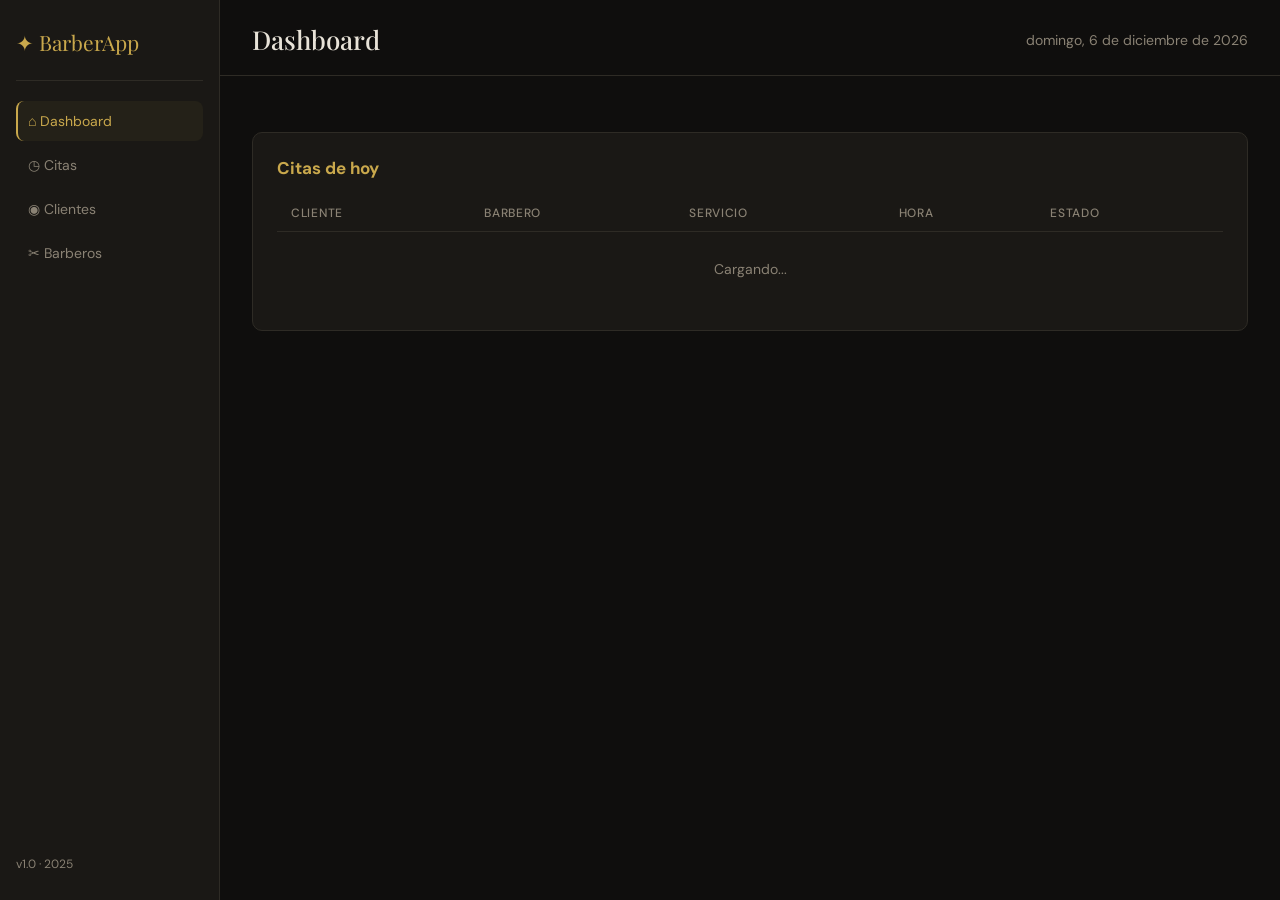
==== templates/index.html @ ac15a0c0 "primer commit - sistema barberia" ====
<!DOCTYPE html>
<html lang="es">
<head>
  <meta charset="UTF-8"/>
  <meta name="viewport" content="width=device-width, initial-scale=1.0"/>
  <title>BarberApp — Dashboard</title>
  <link href="https://fonts.googleapis.com/css2?family=Playfair+Display:wght@500;700&family=DM+Sans:wght@300;400;500&display=swap" rel="stylesheet"/>
  <link rel="stylesheet" href="/static/css/main.css"/>
</head>
<body>
<aside class="sidebar">
  <div class="brand">✦ BarberApp</div>
  <nav>
    <a href="/" class="nav-item active">⌂ Dashboard</a>
    <a href="/citas" class="nav-item">◷ Citas</a>
    <a href="/clientes" class="nav-item">◉ Clientes</a>
    <a href="/barberos" class="nav-item">✂ Barberos</a>
  </nav>
  <div class="sidebar-footer">v1.0 · 2025</div>
</aside>
<main class="main">
  <header class="topbar">
    <h1 class="page-title">Dashboard</h1>
    <span id="fecha-hoy" style="color:#8a8274;font-size:14px;"></span>
  </header>
  <section class="content">
    <div id="stats" class="grid-4" style="margin-bottom:28px;"></div>
    <div class="card">
      <h2 style="font-size:17px;color:#c9a84c;margin-bottom:16px;">Citas de hoy</h2>
      <div class="table-wrap">
        <table>
          <thead><tr>
            <th>Cliente</th><th>Barbero</th><th>Servicio</th><th>Hora</th><th>Estado</th>
          </tr></thead>
          <tbody id="citas-body"><tr><td colspan="5" class="empty">Cargando...</td></tr></tbody>
        </table>
      </div>
    </div>
  </section>
</main>
<script>
const BADGES = {
  pendiente:  ["#2c2500","#f0c040"],
  confirmada: ["#0d2e1f","#4caf82"],
  completada: ["#1a1a1a","#888888"],
  cancelada:  ["#2c0f0e","#e07070"],
};
async function init() {
  const hoy = new Date().toISOString().split("T")[0];
  document.getElementById("fecha-hoy").textContent = new Date().toLocaleDateString("es-CO",{weekday:"long",year:"numeric",month:"long",day:"numeric"});
  const [citas, clientes, barberos] = await Promise.all([
    fetch(`/api/citas/?fecha=${hoy}`).then(r=>r.json()),
    fetch("/api/clientes/").then(r=>r.json()),
    fetch("/api/barberos/").then(r=>r.json()),
  ]);
  const confirmadas = citas.filter(c=>c.estado==="confirmada").length;
  document.getElementById("stats").innerHTML = [
    {v:citas.length,      l:"Citas hoy",       i:"◷"},
    {v:confirmadas,       l:"Confirmadas",      i:"✓"},
    {v:clientes.length,   l:"Clientes",         i:"◉"},
    {v:barberos.length,   l:"Barberos activos", i:"✂"},
  ].map(s=>`
    <div class="stat-card">
      <div style="font-size:28px;color:#c9a84c;margin-bottom:4px;">${s.i}</div>
      <div class="stat-value">${s.v}</div>
      <div class="stat-label">${s.l}</div>
    </div>`).join("");
  document.getElementById("citas-body").innerHTML = citas.length===0
    ? `<tr><td colspan="5" class="empty">No hay citas para hoy</td></tr>`
    : citas.map(c=>{
        const [bg,col] = BADGES[c.estado]||BADGES.pendiente;
        return `<tr>
          <td>${c.cliente?.nombre||"—"}</td>
          <td>${c.barbero?.nombre||"—"}</td>
          <td>${c.servicio?.nombre||"—"}</td>
          <td>${c.hora}</td>
          <td><span class="badge" style="background:${bg};color:${col}">${c.estado}</span></td>
        </tr>`;
      }).join("");
}
init();
</script>
</body>
</html>
---- static/css/main.css ----
:root {
  --bg:       #0f0e0d;
  --surface:  #1a1815;
  --surface2: #242118;
  --border:   #2e2b25;
  --gold:     #c9a84c;
  --text:     #e8e3d8;
  --muted:    #8a8274;
  --danger:   #e07070;
  --success:  #4caf82;
  --radius:   10px;
}
*, *::before, *::after { box-sizing: border-box; margin: 0; padding: 0; }
html, body { height: 100%; font-family: 'DM Sans', sans-serif; background: var(--bg); color: var(--text); font-size: 15px; }
a { text-decoration: none; color: inherit; }
button { cursor: pointer; font-family: inherit; }
input, select, textarea { font-family: inherit; }

body { display: flex; min-height: 100vh; }

/* ── Sidebar ── */
.sidebar {
  width: 220px; min-height: 100vh;
  background: var(--surface); border-right: 1px solid var(--border);
  display: flex; flex-direction: column; padding: 28px 16px;
  position: fixed; top: 0; left: 0; bottom: 0; z-index: 100;
}
.brand {
  font-family: 'Playfair Display', serif; font-size: 21px;
  color: var(--gold); padding-bottom: 24px;
  border-bottom: 1px solid var(--border); margin-bottom: 20px;
}
.nav-item {
  display: block; padding: 11px 12px; border-radius: 8px;
  color: var(--muted); font-size: 14px; margin-bottom: 4px;
  transition: .15s;
}
.nav-item:hover { background: var(--surface2); color: var(--text); }
.nav-item.active { background: var(--surface2); color: var(--gold); border-left: 2px solid var(--gold); padding-left: 10px; }
.sidebar-footer { margin-top: auto; font-size: 12px; color: var(--muted); }

/* ── Main ── */
.main { margin-left: 220px; flex: 1; display: flex; flex-direction: column; }
.topbar {
  display: flex; align-items: center; justify-content: space-between;
  padding: 22px 32px 18px; border-bottom: 1px solid var(--border);
  background: var(--bg); position: sticky; top: 0; z-index: 50;
}
.page-title { font-family: 'Playfair Display', serif; font-size: 26px; font-weight: 500; }
.content { padding: 28px 32px; flex: 1; }

/* ── Cards ── */
.card { background: var(--surface); border: 1px solid var(--border); border-radius: var(--radius); padding: 24px; }
.card-sm { padding: 14px 20px; }
.grid-3 { display: grid; grid-template-columns: repeat(3, 1fr); gap: 18px; }
.grid-4 { display: grid; grid-template-columns: repeat(4, 1fr); gap: 16px; }
.stat-card { background: var(--surface); border: 1px solid var(--border); border-radius: var(--radius); padding: 20px 24px; }
.stat-value { font-family: 'Playfair Display', serif; font-size: 34px; color: var(--gold); }
.stat-label { font-size: 13px; color: var(--muted); margin-top: 4px; }

/* ── Table ── */
.table-wrap { overflow-x: auto; }
table { width: 100%; border-collapse: collapse; font-size: 14px; }
thead th { text-align: left; padding: 10px 14px; color: var(--muted); font-size: 12px; font-weight: 500; text-transform: uppercase; letter-spacing: .7px; border-bottom: 1px solid var(--border); }
tbody tr { border-bottom: 1px solid var(--border); transition: background .15s; }
tbody tr:last-child { border-bottom: none; }
tbody tr:hover { background: var(--surface2); }
tbody td { padding: 12px 14px; }
.empty { text-align: center; color: var(--muted); padding: 28px !important; }

/* ── Badge ── */
.badge { display: inline-block; padding: 3px 10px; border-radius: 20px; font-size: 12px; font-weight: 500; }

/* ── Buttons ── */
.btn { display: inline-flex; align-items: center; gap: 6px; padding: 9px 18px; border-radius: 8px; border: none; font-size: 14px; font-weight: 500; transition: .15s; }
.btn-primary { background: var(--gold); color: #0f0e0d; }
.btn-primary:hover { background: #dbb95e; }
.btn-ghost { background: transparent; color: var(--muted); border: 1px solid var(--border); }
.btn-ghost:hover { color: var(--text); border-color: #5a5040; }
.btn-danger { background: transparent; color: var(--danger); border: 1px solid #4a1a1a; }
.btn-danger:hover { background: #2c0f0e; }
.btn-sm { padding: 5px 11px; font-size: 13px; }

/* ── Forms ── */
.form-group { margin-bottom: 16px; }
.form-group label { display: block; font-size: 13px; color: var(--muted); margin-bottom: 5px; }
.form-control {
  width: 100%; background: var(--surface2); border: 1px solid var(--border);
  border-radius: 8px; padding: 9px 12px; color: var(--text);
  font-size: 14px; outline: none; transition: border-color .15s;
}
.form-control:focus { border-color: #7a6128; }
.form-control option { background: var(--surface2); }
.form-row { display: grid; grid-template-columns: 1fr 1fr; gap: 14px; }
textarea.form-control { resize: vertical; }

/* ── Modal ── */
.overlay { position: fixed; inset: 0; background: rgba(0,0,0,.65); z-index: 200; }
.modal {
  position: fixed; top: 50%; left: 50%; transform: translate(-50%,-50%);
  background: var(--surface); border: 1px solid var(--border); border-radius: var(--radius);
  padding: 28px; width: 520px; max-width: 95vw; z-index: 201; max-height: 90vh; overflow-y: auto;
}
.modal-header { display: flex; justify-content: space-between; align-items: center; margin-bottom: 22px; }
.modal-header h3 { font-family: 'Playfair Display', serif; font-size: 20px; color: var(--gold); }
.modal-close { background: none; border: none; color: var(--muted); font-size: 18px; cursor: pointer; }
.modal-close:hover { color: var(--text); }
.hidden { display: none !important; }

/* ── Toast ── */
.toast {
  position: fixed; bottom: 28px; right: 28px; padding: 12px 22px;
  border-radius: 8px; font-size: 14px; font-weight: 500; z-index: 300;
  animation: fadeIn .2s;
}
.toast-ok    { background: #0d2e1f; color: var(--success); border: 1px solid #1a5e3a; }
.toast-error { background: #2c0f0e; color: var(--danger);  border: 1px solid #5a1a1a; }
@keyframes fadeIn { from { opacity:0; transform:translateY(8px); } to { opacity:1; transform:translateY(0); } }
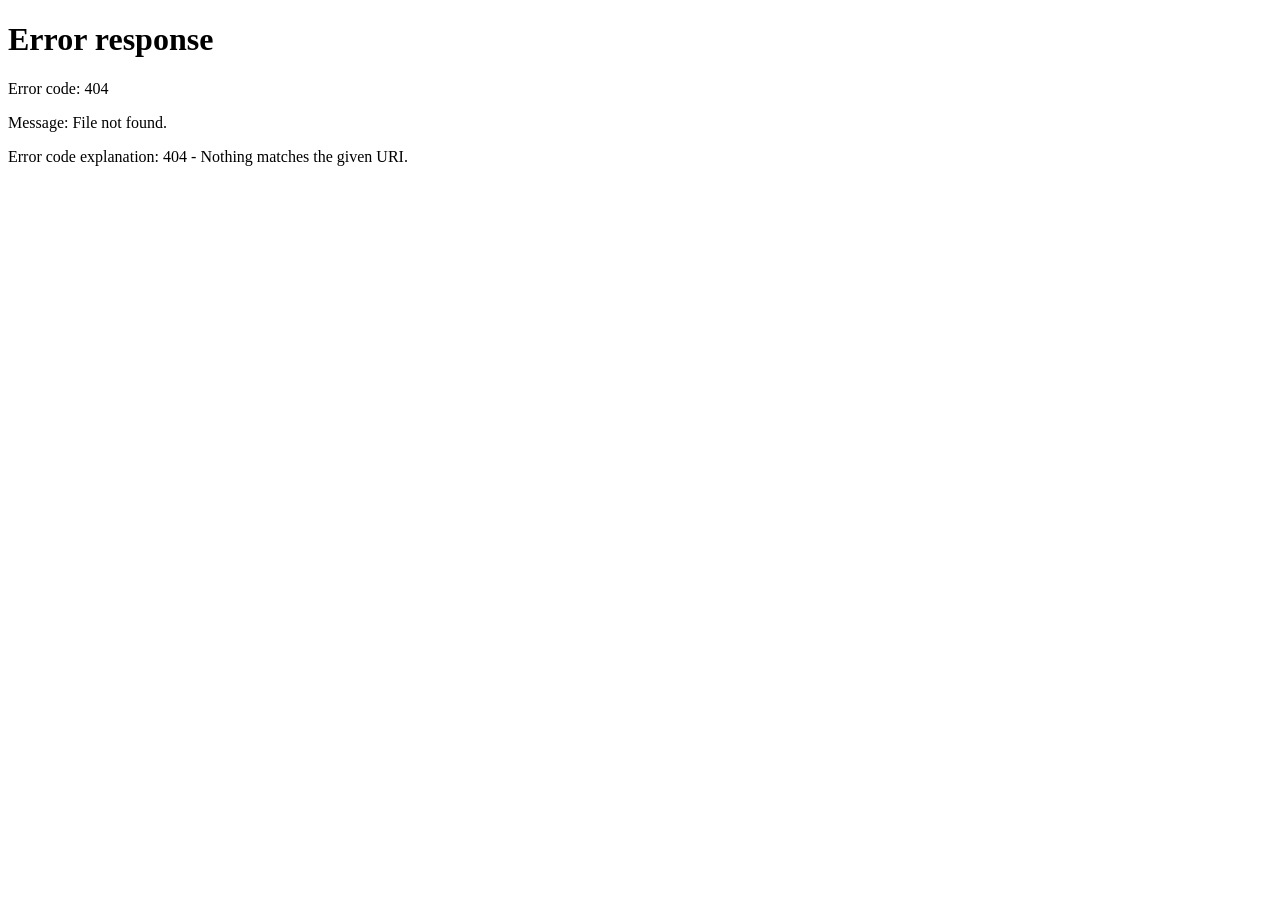
==== commit d93d7f3f: "modulo login con roles admin barbero recepcionista" ====
--- a/templates/index.html
+++ b/templates/index.html
@@ -15,7 +15,12 @@
     <a href="/citas" class="nav-item">◷ Citas</a>
     <a href="/clientes" class="nav-item">◉ Clientes</a>
     <a href="/barberos" class="nav-item">✂ Barberos</a>
+    <a href="/usuarios" class="nav-item" id="link-usuarios" style="display:none;">👤 Usuarios</a>
   </nav>
+  <div style="margin-top:auto;padding-bottom:12px;">
+    <div id="usuario-info" style="font-size:13px;color:#8a8274;padding:8px 12px;margin-bottom:8px;"></div>
+    <button class="btn btn-ghost btn-sm" style="width:100%;" onclick="logout()">Cerrar sesión</button>
+  </div>
   <div class="sidebar-footer">v1.0 · 2025</div>
 </aside>
 <main class="main">
@@ -80,5 +85,19 @@
 }
 init();
 </script>
+<script>
+async function logout() {
+  await fetch("/auth/logout", {method:"POST"});
+  window.location.href = "/auth/login";
+}
+async function cargarUsuario() {
+  const res = await fetch("/auth/me");
+  if (!res.ok) { window.location.href = "/auth/login"; return; }
+  const u = await res.json();
+  document.getElementById("usuario-info").textContent = u.nombre + " · " + u.rol;
+  if (u.rol === "admin") document.getElementById("link-usuarios").style.display = "block";
+}
+cargarUsuario();
+</script>
 </body>
 </html>
